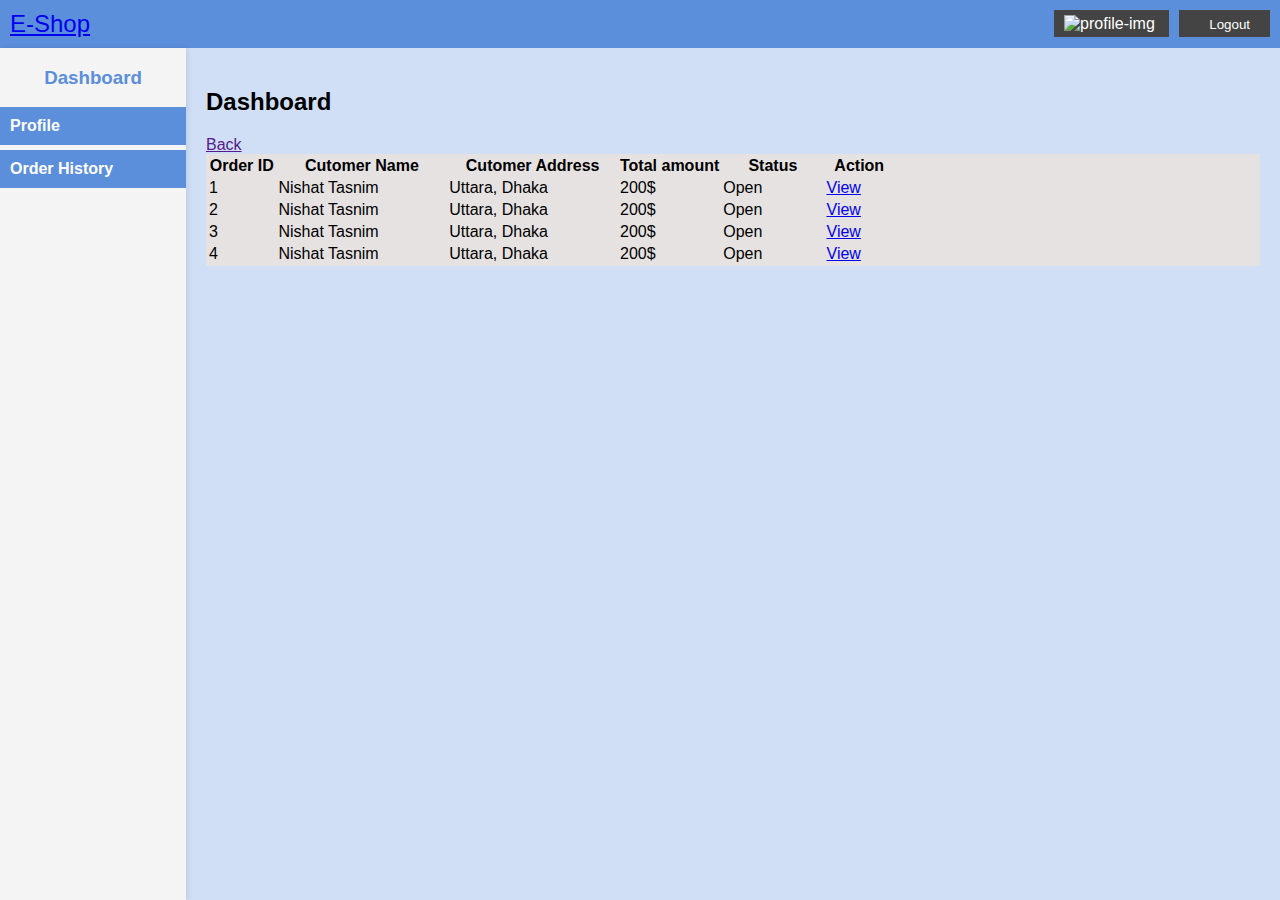
==== rider/index.html @ ca1351d3 "search, category, product done" ====
<!DOCTYPE html>
<html lang="en">

<head>
    <meta charset="UTF-8">
    <meta name="viewport" content="width=device-width, initial-scale=1.0">
    <title>Customer Dashboard</title>
    <link rel="stylesheet" href="../admin/assets/css/styles.css">
</head>

<body>
    <nav class="navbar">
        <div class="site-name">
            <a href="../index.php">E-Shop</a>
        </div>
        <div class="nav-right">
            <a href="profile.html">
                <img class="img profile-img" src="../admin/assets/images/margot.jpg" alt="profile-img">
            </a>
            <a href="../logout.php"><button class="btn logout-btn">Logout</button></a>

        </div>
    </nav>
    <div class="container">
        <div class="sidebar">
            <h3>
                <a href="index.html">Dashboard</a>
            </h3>
            <ul>
                <li><a href="profile.html">Profile</a></li>

                <li><a href="orders_history.html">Order History</a></li>

            </ul>
        </div>
        <div class="content">
            <div class="top-bar">
                <h2>Dashboard</h2>
                <a href="" class="btn back">Back</a>
            </div>
            <div class="dashboard">

                <div class="main-content">
                    <table class="custom-table">
                        <thead>
                            <tr>
                                <th width="10%">Order ID</th>
                                <th width="25%">Cutomer Name</th>
                                <th width="25%">Cutomer Address</th>
                                <th width="15%">Total amount</th>
                                <th width="15%">Status</th>
                                <th width="15%">Action</th>
                            </tr>
                        </thead>
                        <tbody>
                            <tr>
                                <td>1</td>
                                <td>Nishat Tasnim</td>
                                <td>Uttara, Dhaka</td>
                                <td>200$</td>
                                <td>Open</td>
                                <td><a class="btn btn-view" href="/">View</a></td>
                            </tr>
                            <tr>
                                <td>2</td>
                                <td>Nishat Tasnim</td>
                                <td>Uttara, Dhaka</td>
                                <td>200$</td>
                                <td>Open</td>
                                <td><a class="btn btn-view" href="/">View</a></td>
                            </tr>
                            <tr>
                                <td>3</td>
                                <td>Nishat Tasnim</td>
                                <td>Uttara, Dhaka</td>
                                <td>200$</td>
                                <td>Open</td>
                                <td><a class="btn btn-view" href="/">View</a></td>
                            </tr>
                            <tr>
                                <td>4</td>
                                <td>Nishat Tasnim</td>
                                <td>Uttara, Dhaka</td>
                                <td>200$</td>
                                <td>Open</td>
                                <td><a class="btn btn-view" href="/">View</a></td>
                            </tr>


                        </tbody>
                    </table>
                </div>
            </div>
        </div>
    </div>

</body>

</html>
---- admin/assets/css/styles.css ----
/* General Styles */
body {
    font-family: Arial, sans-serif;
    margin: 0;
    padding: 0;
    display: flex;
    flex-direction: column;
    height: 100vh;
}

.navbar {
    display: flex;
    justify-content: space-between;
    align-items: center;
    background-color: #5b8edb;
    color: white;
    padding: 10px;
}

.navbar .site-name {
    font-size: 1.5em;
}

.navbar .nav-right button, .navbar .nav-right a {
    margin-left: 10px;
    padding: 5px 10px;
    background-color: #444;
    color: white;
    border: none;
    cursor: pointer;
    text-decoration: none;
}

.navbar .nav-right button:hover, .navbar .nav-right a:hover {
    background-color: #555;
}

.container {
    display: flex;
    flex: 1;
}

/* Sidebar Styles */
.sidebar {
    width: 15%;
    background-color: #f4f4f4;
    /* padding: 10px; */
    box-shadow: 2px 0 5px rgba(0, 0, 0, 0.1);
}

.sidebar h3 a{
    display: block;
    text-align: center;
    text-decoration: none;
    color: #5b8edb;

}


.sidebar ul {
    list-style-type: none;
    padding: 0;

}

.sidebar ul li {
    margin: 5px 0;
    padding: 10px;
    background-color: #5b8edb;
}


.sidebar ul li a {
    display: block;
    text-decoration: none;
    color: #ffffff;
    font-weight: bold;
    font-family: Arial, Helvetica, sans-serif;
}

.sidebar ul li.active a {
    color: #ffd000;
}

.sidebar ul li a:hover {
    color: #ffd000;
}


/* Content Styles */
.content {
    width: 85%;
    padding: 20px;
    background-color: #5b8edb49;
}

/* Profile Page Styles */
.content.profile .form-group {
    margin-bottom: 15px;
}

.content.profile .form-group label {
    display: block;
    margin-bottom: 5px;
}

.content.profile .form-group input {
    width: 100%;
    padding: 8px;
    box-sizing: border-box;
}

.content.profile .form-group input[type="file"] {
    padding: 3px;
}

.content.profile button {
    padding: 10px 15px;
    background-color: #007BFF;
    color: white;
    border: none;
    cursor: pointer;
}

.content.profile button:hover {
    background-color: #0056b3;
}

/* dashboard */
.dashboard{
    background-color: #e6e2e2;
}
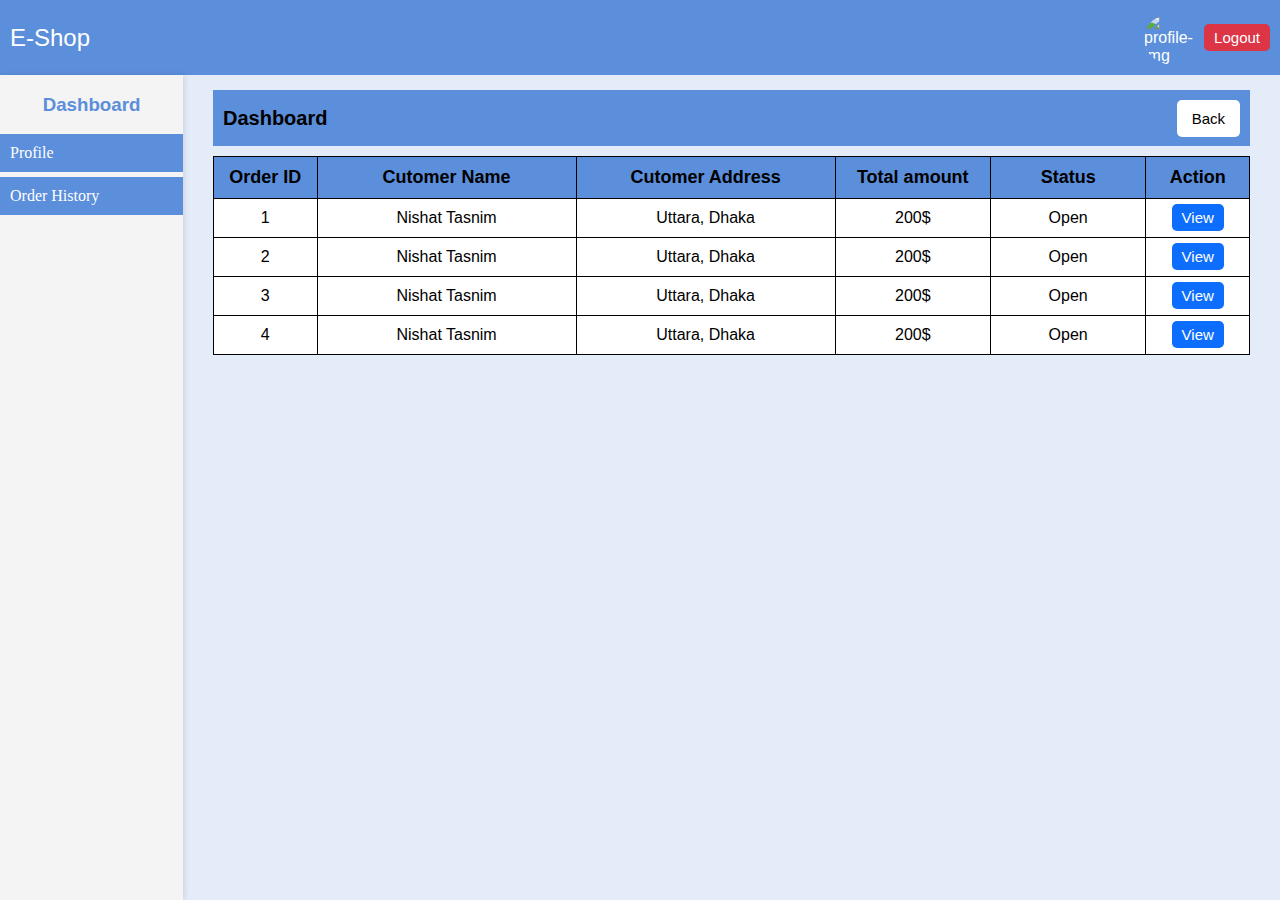
==== commit 7da09da8: "customer and admin done" ====
--- a/rider/index.html
+++ b/rider/index.html
@@ -14,7 +14,7 @@
             <a href="../index.php">E-Shop</a>
         </div>
         <div class="nav-right">
-            <a href="profile.html">
+            <a href="profile.php">
                 <img class="img profile-img" src="../admin/assets/images/margot.jpg" alt="profile-img">
             </a>
             <a href="../logout.php"><button class="btn logout-btn">Logout</button></a>
@@ -27,7 +27,7 @@
                 <a href="index.html">Dashboard</a>
             </h3>
             <ul>
-                <li><a href="profile.html">Profile</a></li>
+                <li><a href="profile.php">Profile</a></li>
 
                 <li><a href="orders_history.html">Order History</a></li>
 
@@ -36,7 +36,8 @@
         <div class="content">
             <div class="top-bar">
                 <h2>Dashboard</h2>
-                <a href="" class="btn back">Back</a>
+                                <a href="<?= isset($_SERVER['HTTP_REFERER']) ? htmlspecialchars($_SERVER['HTTP_REFERER']) : 'javascript:history.go(-1)'; ?>" class="btn">Back</a>
+
             </div>
             <div class="dashboard">
 
--- a/admin/assets/css/styles.css
+++ b/admin/assets/css/styles.css
@@ -1,6 +1,6 @@
 /* General Styles */
 body {
-    font-family: Arial, sans-serif;
+    font-family: Arial, Helvetica, sans-serif;
     margin: 0;
     padding: 0;
     display: flex;
@@ -8,6 +8,20 @@
     height: 100vh;
 }
 
+.no-data-available {
+    color: red !important;
+    margin: 20px auto;
+    text-align: center;
+}
+
+.text-center {
+    text-align: center;
+}
+
+.margin-top-10 {
+    margin-top: 20px !important;
+}
+
 .navbar {
     display: flex;
     justify-content: space-between;
@@ -21,23 +35,112 @@
     font-size: 1.5em;
 }
 
-.navbar .nav-right button, .navbar .nav-right a {
-    margin-left: 10px;
-    padding: 5px 10px;
-    background-color: #444;
+.navbar .site-name a {
+    text-decoration: none;
+    color: white;
+}
+
+.navbar .nav-right {
+
+    display: flex;
+    align-items: center;
+    justify-content: space-between;
+    width: 10%;
+}
+
+.navbar .nav-right button,
+.navbar .nav-right a {
     color: white;
     border: none;
     cursor: pointer;
     text-decoration: none;
 }
 
-.navbar .nav-right button:hover, .navbar .nav-right a:hover {
-    background-color: #555;
-}
+.navbar .nav-right .logout-btn {
+    background-color: #dc3545;
+    /* margin-left: 5px; */
+}
+
 
 .container {
     display: flex;
     flex: 1;
+}
+
+.img {
+    margin: 0;
+    width: 100%;
+}
+
+.profile-img {
+    margin-top: 3px;
+    width: 40px;
+    border-radius: 50%;
+}
+
+.button-area {
+    text-align: right;
+    margin: 25px 0;
+}
+
+.btn {
+    padding: 5px 10px;
+    text-decoration: none;
+    font-size: 15px;
+    border-radius: 5px;
+    color: white;
+}
+
+.action-btn {
+    display: flex;
+    flex-wrap: wrap;
+    justify-content: space-around;
+    border: none !important;
+}
+
+.btn-view {
+    background-color: #0d6efd;
+}
+
+.btn-delete {
+    background-color: #dc3545;
+}
+
+.btn-edit {
+    background-color: #ffc107;
+    color: black;
+}
+
+.btn-create {
+    background-color: #fd7e14;
+    padding: 12px;
+}
+
+.btn-all {
+    background-color: #adb5bd;
+    padding: 12px;
+}
+
+.btn-cancel {
+    background-color: rgb(158, 31, 31);
+    padding: 12px;
+}
+
+.btn-success {
+    background-color: #198754;
+    padding: 12px;
+}
+
+.form-div {
+    margin-top: 20px;
+    display: flex;
+    justify-content: space-between;
+    flex-wrap: wrap;
+}
+
+.form-div .form-group {
+    flex-basis: 48%;
+
 }
 
 /* Sidebar Styles */
@@ -48,7 +151,7 @@
     box-shadow: 2px 0 5px rgba(0, 0, 0, 0.1);
 }
 
-.sidebar h3 a{
+.sidebar h3 a {
     display: block;
     text-align: center;
     text-decoration: none;
@@ -74,8 +177,8 @@
     display: block;
     text-decoration: none;
     color: #ffffff;
-    font-weight: bold;
-    font-family: Arial, Helvetica, sans-serif;
+    font-weight: 300;
+    font-family: Georgia, 'Times New Roman', Times, serif;
 }
 
 .sidebar ul li.active a {
@@ -90,31 +193,51 @@
 /* Content Styles */
 .content {
     width: 85%;
-    padding: 20px;
-    background-color: #5b8edb49;
+    padding: 15px 30px;
+    background-color: #5b8edb2a;
+}
+
+.content .top-bar {
+    display: flex;
+    justify-content: space-between;
+    margin-bottom: 10px;
+    padding: 0px 10px;
+    background-color: #5b8edb;
+}
+
+.content .top-bar a {
+    background-color: white;
+    color: black;
+    align-self: center;
+    padding: 10px 15px;
+}
+
+.content h2 {
+    font-size: 20px;
 }
 
 /* Profile Page Styles */
-.content.profile .form-group {
+.content .custom-form .form-group {
     margin-bottom: 15px;
 }
 
-.content.profile .form-group label {
+.content .custom-form .form-group label {
     display: block;
     margin-bottom: 5px;
 }
 
-.content.profile .form-group input {
+.content .custom-form .form-group input,
+.content .custom-form .form-group select {
     width: 100%;
     padding: 8px;
     box-sizing: border-box;
 }
 
-.content.profile .form-group input[type="file"] {
+.content .custom-form .form-group input[type="file"] {
     padding: 3px;
 }
 
-.content.profile button {
+.content .custom-form button {
     padding: 10px 15px;
     background-color: #007BFF;
     color: white;
@@ -122,11 +245,142 @@
     cursor: pointer;
 }
 
-.content.profile button:hover {
+.content .custom-form button:hover {
     background-color: #0056b3;
 }
 
 /* dashboard */
-.dashboard{
-    background-color: #e6e2e2;
+.dashboard .main-content {}
+
+.dashboard .boxes {
+    display: flex;
+    justify-content: space-between;
+    margin: 20px 0;
+}
+
+.dashboard .boxes .item {
+    width: 20%;
+    /* padding: 10px; */
+}
+
+.dashboard .boxes .item h3 {
+    background-color: #55555583;
+    /* width: 100%; */
+    margin: 0;
+    text-align: center;
+    padding: 5px;
+    font-size: 20px;
+    color: white;
+    font-weight: 400;
+}
+
+.dashboard .boxes .item p {
+    margin: 0;
+    padding: 15px;
+    font-size: 30px;
+    text-align: center;
+    color: white;
+}
+
+.dashboard .boxes .total-orders {
+    background-color: #fd7e14;
+}
+
+.dashboard .boxes .pending-orders {
+    background-color: #dc3545;
+}
+
+.dashboard .boxes .completed-orders {
+    background-color: #198754;
+}
+
+.dashboard .boxes .total-customers {
+    background-color: #0dcaf0;
+}
+
+.custom-table {
+    border: 1px solid gray;
+    width: 100%;
+    background-color: #5555554f;
+}
+
+
+.custom-table,
+.custom-table tr,
+.custom-table th,
+.custom-table td {
+    border: 1px solid black;
+    border-collapse: collapse;
+    text-align: center;
+}
+
+.custom-table th,
+.custom-table td {
+    padding: 10px;
+}
+
+.custom-table thead tr {
+    background-color: #5b8edb;
+    font-size: 18px;
+    padding: 10px;
+}
+
+.custom-table tbody {
+    background-color: white;
+}
+
+.custom-table tr:hover {
+    background-color: #D6EEEE;
+}
+
+.bg-color {
+    background-color: #f1a683;
+    padding-top: 10px;
+    padding-bottom: 10px;
+}
+
+.order-details {
+    margin-top: 20px;
+    display: flex;
+    justify-content: space-between;
+    gap: 10px;
+}
+
+.order-details .order-left {
+    width: 30%;
+    background-color: #fff;
+    padding: 20px;
+    text-align: center;
+    border-radius: 8px;
+    box-shadow: 2px 2px 5px rgba(0, 0, 0, 0.1);
+
+}
+
+.order-details .order-right {
+    width: 70%;
+    font-size: 20px;
+}
+
+.d-flex {
+    display: flex;
+    justify-content: space-between;
+}
+
+.order-details .order-left h2 {
+    margin-bottom: 25px;
+    font-size: 30px;
+    color: #fd7e14;
+}
+
+.order-details .order-left p {
+    font-size: 20px;
+}
+
+.net-total {
+    background-color: #56e7a3;
+    font-weight: 600;
+    font-size: 25px;
+}
+.text-left{
+    text-align: left;
 }